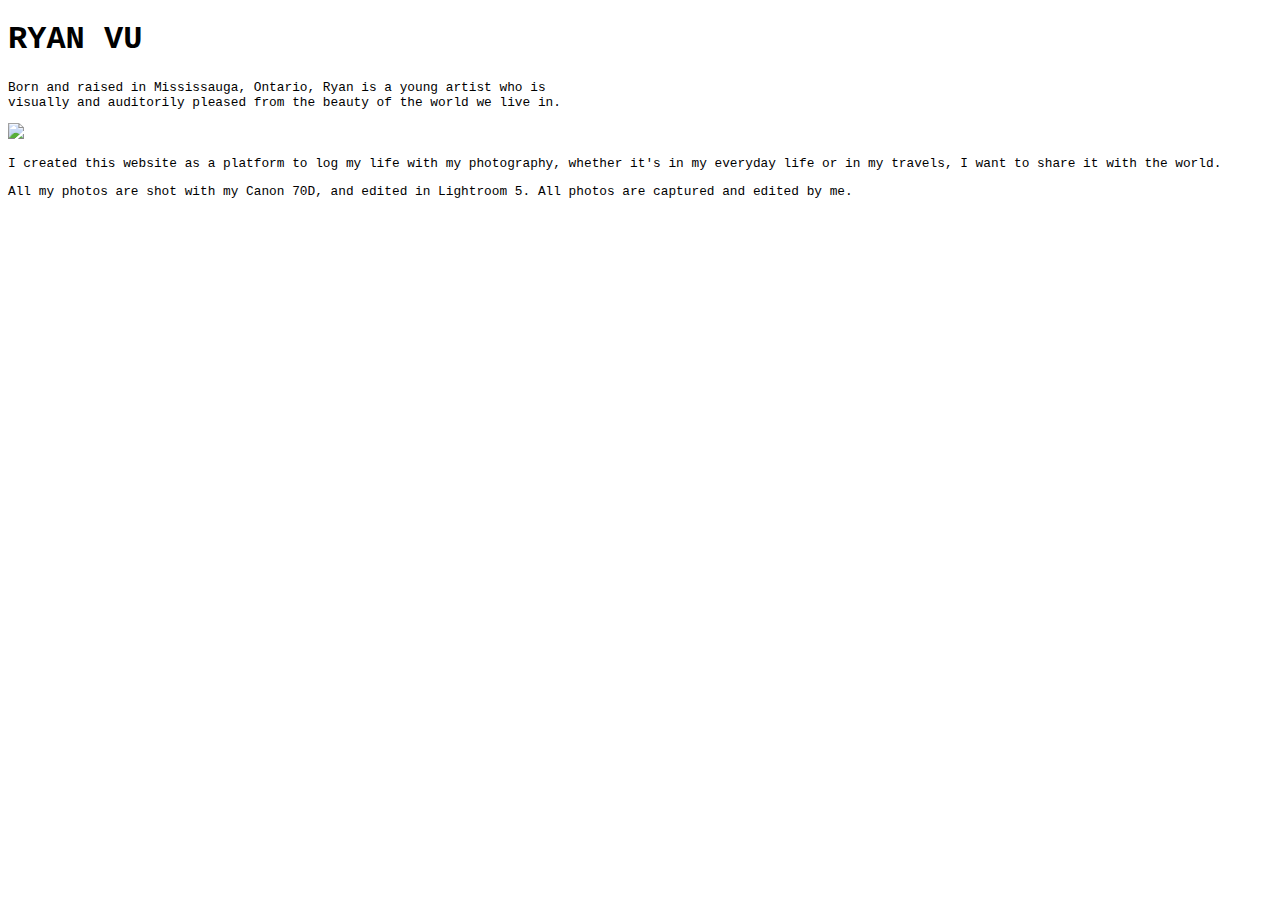
==== bio.html @ b1898d6b "font size" ====
<!DOCTYPE html>
<html>
		<head>
			<meta 
				charset="utf=8">
			<meta 
				name="description" content="RYAN VU PHOTOGRAPHY">
			<meta 
				name="keywords" content="ryan,vu,photography,instagram,music,art">
			<meta 
				name="author" content="Ryan Vu">
				<title>RYAN VU BIO</title>
			<link rel="stylesheet" href="cool.css">
		</head>
	<body>
		<h1>RYAN VU</h1>
		<p style="font-size:80%";"color:grey">Born and raised in Mississauga, Ontario, Ryan is a young artist who is 
<br>
		visually and auditorily pleased from the beauty of the world we live in. </p> 
		<img src="https://scontent.xx.fbcdn.net/hphotos-xft1/v/l/t1.0-9/1610812_10155779368955026_6083434357320472363_n.jpg?oh=57c0bb1f930aa52d538029ad2745fdc4&oe=56199F31" alt"facebook.com" style"width:100%;height:100%;">

		<p style="font-size:80%">I created this website as a platform to log my life with my photography, whether it's in my everyday life or in my travels, 
		I want to share it with the world.</p>

		<p style="font-size:80%">All my photos are shot with my Canon 70D, and edited in Lightroom 5.
			All photos are captured and edited by me.</p>
	</body>
</html>
---- cool.css ----
body
{
	font-family: "courier";
}
#top
{
	float: right;
}
ul
{
	list-style-type: none;
}
a
{
	color: inherit;
}
a:link
{
	text-decoration: none;
}
a:hover
{
    text-decoration: underline;
}
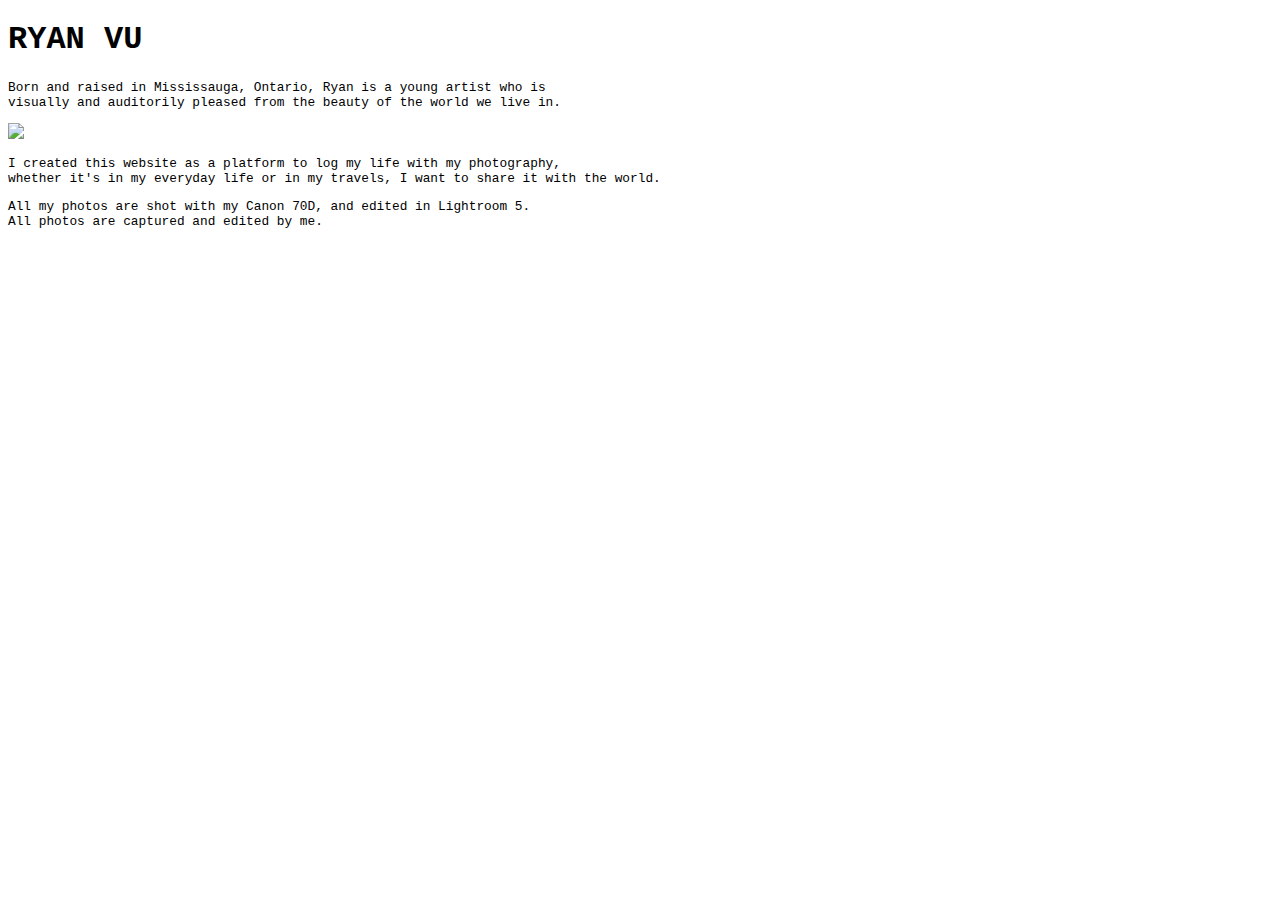
==== commit f70fc06b: "brs" ====
--- a/bio.html
+++ b/bio.html
@@ -19,10 +19,13 @@
 		visually and auditorily pleased from the beauty of the world we live in. </p> 
 		<img src="https://scontent.xx.fbcdn.net/hphotos-xft1/v/l/t1.0-9/1610812_10155779368955026_6083434357320472363_n.jpg?oh=57c0bb1f930aa52d538029ad2745fdc4&oe=56199F31" alt"facebook.com" style"width:100%;height:100%;">
 
-		<p style="font-size:80%">I created this website as a platform to log my life with my photography, whether it's in my everyday life or in my travels, 
+		<p style="font-size:80%">I created this website as a platform to log my life with my photography,
+<br>
+	 whether it's in my everyday life or in my travels, 
 		I want to share it with the world.</p>
 
 		<p style="font-size:80%">All my photos are shot with my Canon 70D, and edited in Lightroom 5.
+<br>
 			All photos are captured and edited by me.</p>
 	</body>
 </html>
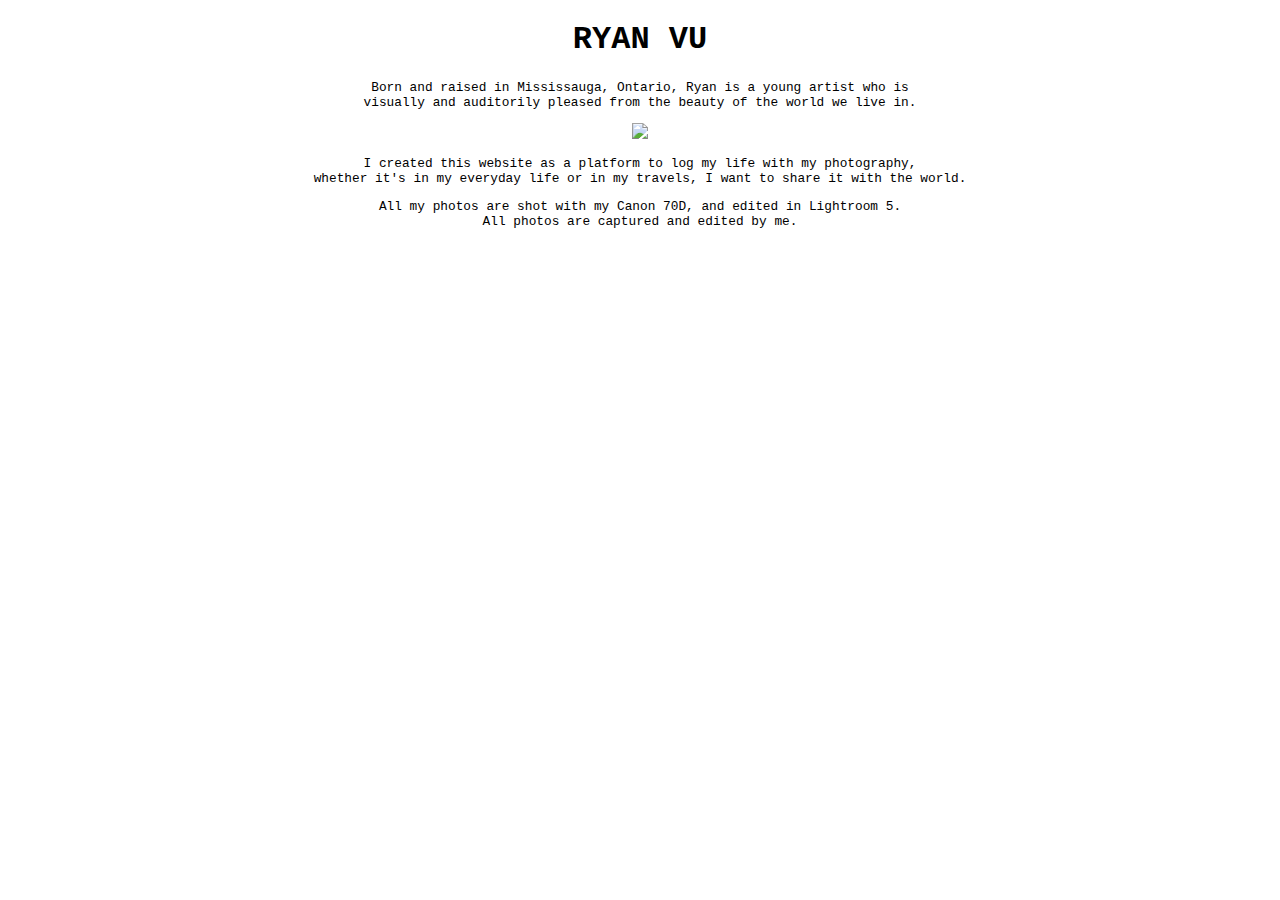
==== commit eba36d4d: "centered bio" ====
--- a/bio.html
+++ b/bio.html
@@ -13,11 +13,12 @@
 			<link rel="stylesheet" href="cool.css">
 		</head>
 	<body>
+		<center>
 		<h1>RYAN VU</h1>
 		<p style="font-size:80%";"color:grey">Born and raised in Mississauga, Ontario, Ryan is a young artist who is 
 <br>
 		visually and auditorily pleased from the beauty of the world we live in. </p> 
-		<img src="https://scontent.xx.fbcdn.net/hphotos-xft1/v/l/t1.0-9/1610812_10155779368955026_6083434357320472363_n.jpg?oh=57c0bb1f930aa52d538029ad2745fdc4&oe=56199F31" alt"facebook.com" style"width:100%;height:100%;">
+		<img src="http://i.imgur.com/RzPEVtg.jpg" alt"photo of Ryan Vu" style"width:100%;height:100%;">
 
 		<p style="font-size:80%">I created this website as a platform to log my life with my photography,
 <br>
@@ -27,5 +28,6 @@
 		<p style="font-size:80%">All my photos are shot with my Canon 70D, and edited in Lightroom 5.
 <br>
 			All photos are captured and edited by me.</p>
+			</center>
 	</body>
 </html>
--- a/cool.css
+++ b/cool.css
@@ -2,14 +2,55 @@
 {
 	font-family: "courier";
 }
+
+
 #top
 {
-	float: right;
+	text-align: none;
 }
-ul
+nav ul
 {
 	list-style-type: none;
+	padding: 3%;
+	margin:0px;
+	width: 88%;
+	display: table;
+	table-layout: fixed;
+	text-align: center;
 }
+nav li 
+{
+	display: inline;
+	width: auto;
+	padding-left:10%;
+
+}
+
+#wrapper
+{
+        display: flex;
+}
+ 
+aside 
+{
+        /* 12em is the width of the columns */
+        flex: 0 0 5em;
+        
+}
+ 
+aside ul
+{
+    list-style:none;
+    padding-top:120px;
+    padding-left:0%;
+}
+
+aside li
+{
+	margin-top:35px;
+	margin-bottom:35px;
+}
+
 a
 {
 	color: inherit;
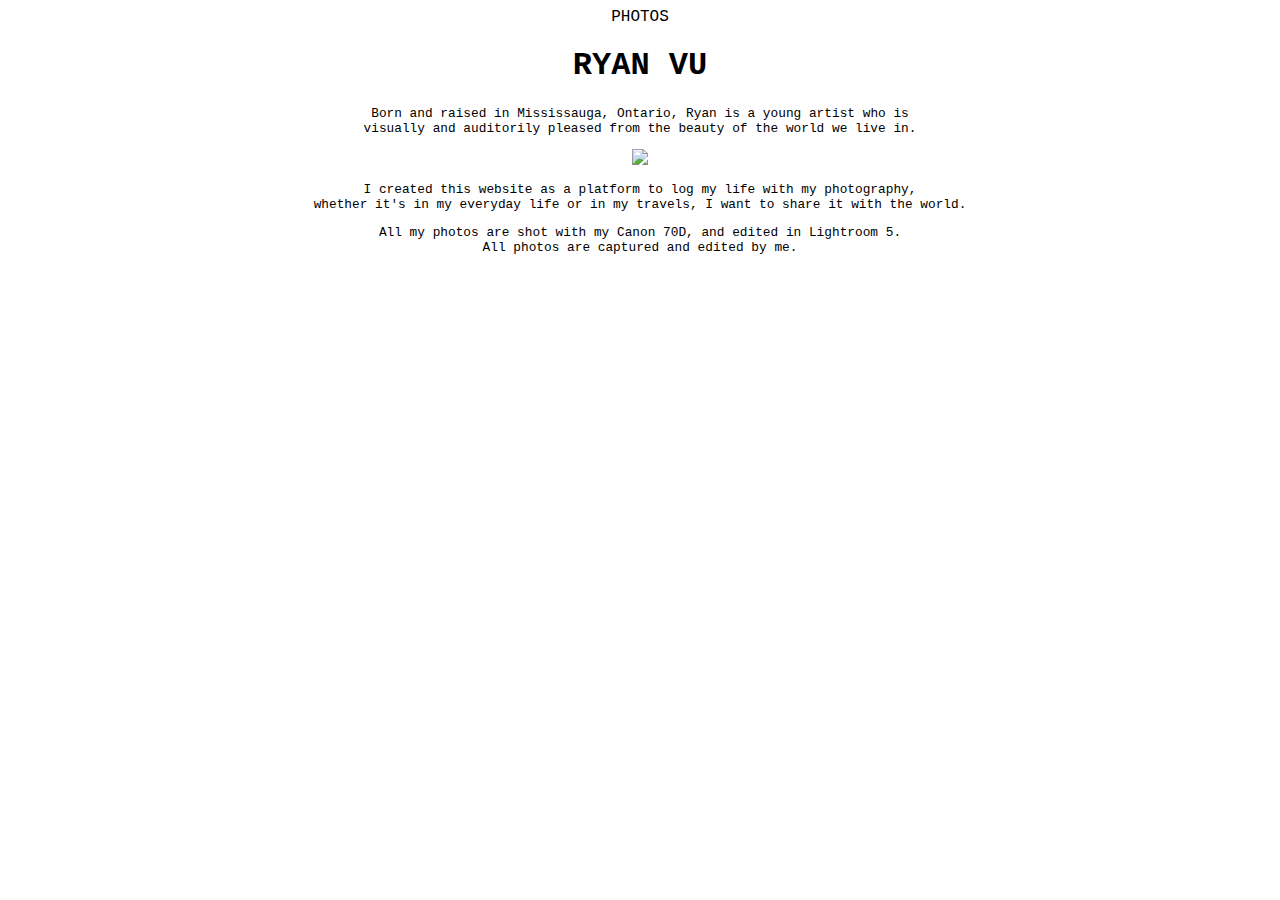
==== commit d187a608: "home page on bio" ====
--- a/bio.html
+++ b/bio.html
@@ -13,12 +13,13 @@
 			<link rel="stylesheet" href="cool.css">
 		</head>
 	<body>
+	<center><a href="index.html">PHOTOS</a></center>
 		<center>
 		<h1>RYAN VU</h1>
 		<p style="font-size:80%";"color:grey">Born and raised in Mississauga, Ontario, Ryan is a young artist who is 
 <br>
 		visually and auditorily pleased from the beauty of the world we live in. </p> 
-		<img src="http://i.imgur.com/RzPEVtg.jpg" alt"photo of Ryan Vu" style"width:100%;height:100%;">
+		<img src="http://i.imgur.com/RzPEVtg.jpg" alt"photo of Ryan Vu" style"width:300px;height:500px;">
 
 		<p style="font-size:80%">I created this website as a platform to log my life with my photography,
 <br>
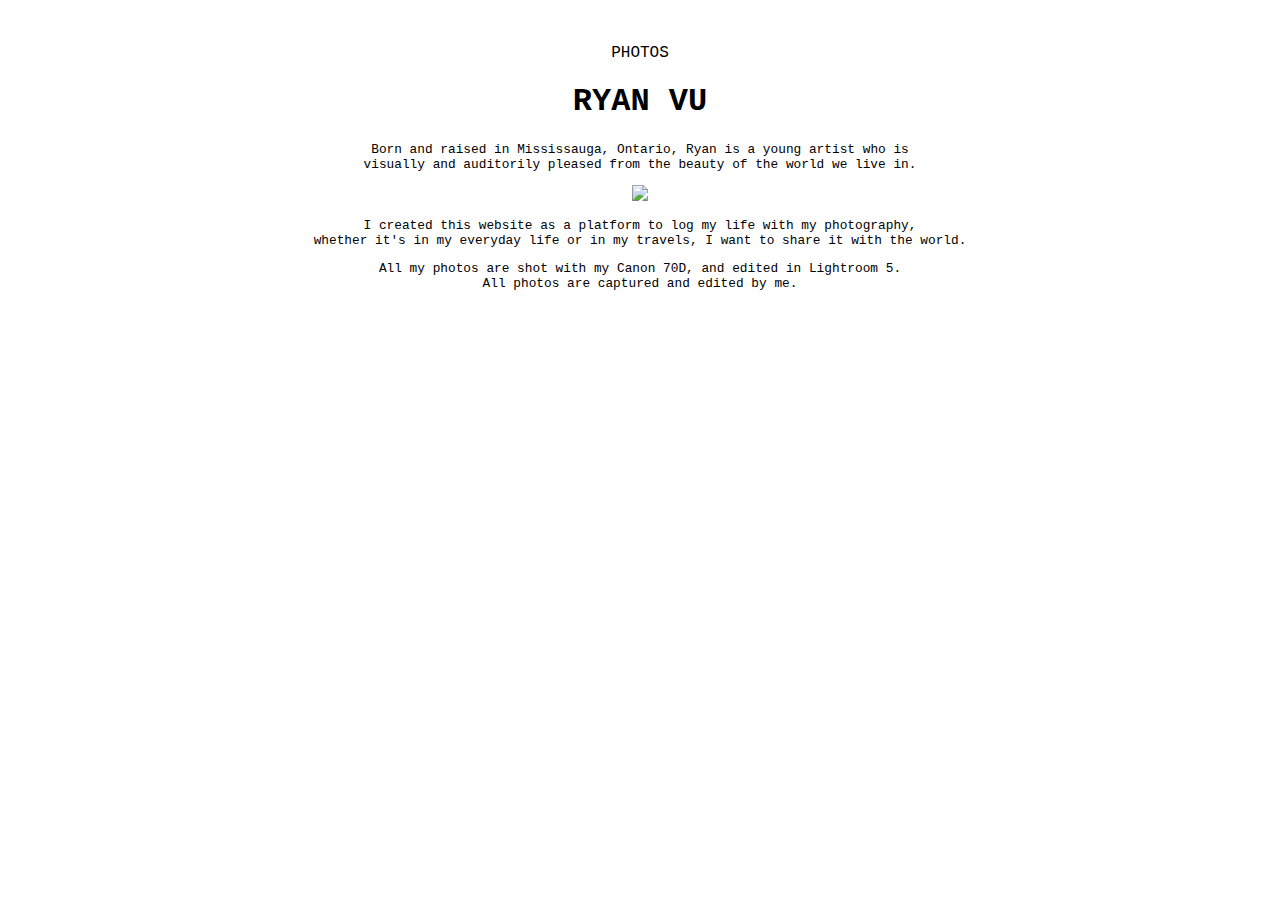
==== commit b0c22cf8: "fix bio" ====
--- a/bio.html
+++ b/bio.html
@@ -13,6 +13,8 @@
 			<link rel="stylesheet" href="cool.css">
 		</head>
 	<body>
+	<br>
+	<br>
 	<center><a href="index.html">PHOTOS</a></center>
 		<center>
 		<h1>RYAN VU</h1>
